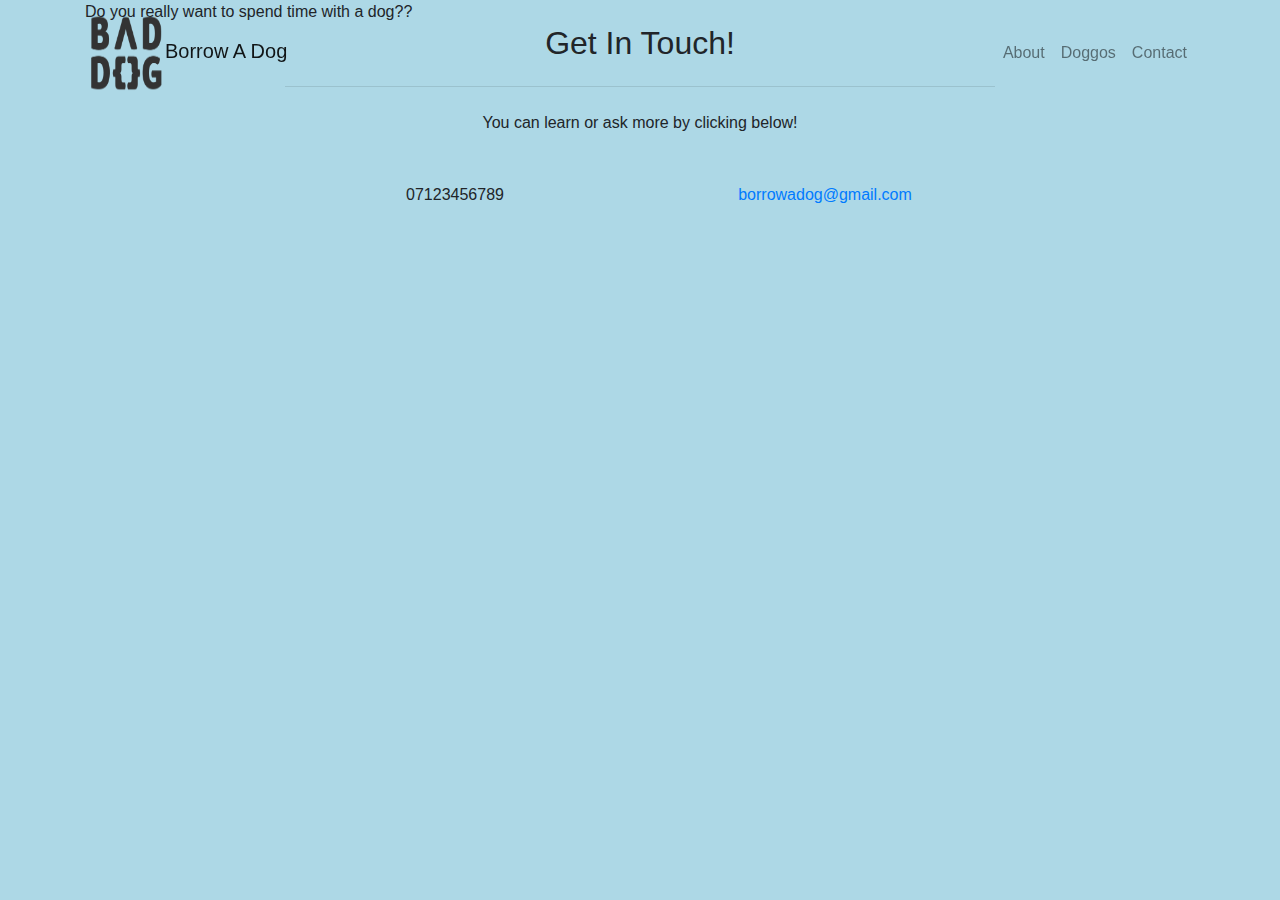
==== about.html @ f01c4b06 "Navbar + dog info + about page" ====
<!doctype html>
<html lang="en">
  <head>
    <!-- Required meta tags -->
    <meta charset="utf-8">
    <meta name="viewport" content="width=device-width, initial-scale=1, shrink-to-fit=no">

    <!-- Bootstrap CSS -->
    <link rel="stylesheet" href="https://stackpath.bootstrapcdn.com/bootstrap/4.3.1/css/bootstrap.min.css" integrity="sha384-ggOyR0iXCbMQv3Xipma34MD+dH/1fQ784/j6cY/iJTQUOhcWr7x9JvoRxT2MZw1T" crossorigin="anonymous">
<link rel="stylesheet" href="practice.css">
    <title>Borrow a dog!</title>
    <!-- Optional JavaScript -->
    <!-- jQuery first, then Popper.js, then Bootstrap JS -->
    <script src="https://code.jquery.com/jquery-3.3.1.slim.min.js" integrity="sha384-q8i/X+965DzO0rT7abK41JStQIAqVgRVzpbzo5smXKp4YfRvH+8abtTE1Pi6jizo" crossorigin="anonymous"></script>
    <script src="https://cdnjs.cloudflare.com/ajax/libs/popper.js/1.14.7/umd/popper.min.js" integrity="sha384-UO2eT0CpHqdSJQ6hJty5KVphtPhzWj9WO1clHTMGa3JDZwrnQq4sF86dIHNDz0W1" crossorigin="anonymous"></script>
    <script src="https://stackpath.bootstrapcdn.com/bootstrap/4.3.1/js/bootstrap.min.js" integrity="sha384-JjSmVgyd0p3pXB1rRibZUAYoIIy6OrQ6VrjIEaFf/nJGzIxFDsf4x0xIM+B07jRM" crossorigin="anonymous"></script>
      <!-- Required meta tags -->
      <meta charset="utf-8">
      <meta name="viewport" content="width=device-width, initial-scale=1, shrink-to-fit=no">

      <!-- Bootstrap CSS -->
      <link rel="stylesheet" href="https://stackpath.bootstrapcdn.com/bootstrap/4.3.1/css/bootstrap.min.css" integrity="sha384-ggOyR0iXCbMQv3Xipma34MD+dH/1fQ784/j6cY/iJTQUOhcWr7x9JvoRxT2MZw1T" crossorigin="anonymous">

<style>

body {
  background-color: lightblue;
}

.dropdown {
  position: relative;
  display: inline-block;
}

.dropdown-content {
  display: none;
  position: absolute;
  background-color: #f9f9f9;
  min-width: 160px;
  box-shadow: 0px 8px 16px 0px rgba(0,0,0,0.2);
  z-index: 1;
}

.dropdown:hover .dropdown-content {
  display: block;
}

.desc {
  padding: 15px;
  text-align: center;
}
</style>
    </head>
<body>


<nav class="navbar navbar-expand-lg navbar-light fixed-top" id="mainNav">
    <div class="container">

      <a class="navbar-brand js-scroll-trigger" href="index.html"><img src='BAD DOG.png' width="80" height="80">Borrow A Dog</a>
      <button class="navbar-toggler navbar-toggler-right collapsed" type="button" data-toggle="collapse" data-target="#navbarResponsive" aria-controls="navbarResponsive" aria-expanded="false" aria-label="Toggle navigation">
          <span class="navbar-toggler-icon"></span>
        </button>
      <div class="collapse navbar-collapse" id="navbarResponsive">
        <ul class="navbar-nav ml-auto">
          <li class="nav-item">
            <a class="nav-link js-scroll-trigger" href="about.html">About</a>
          </li>
          <li class="nav-item">
            <a class="nav-link js-scroll-trigger" href="#doggos">Doggos</a>
          </li>
          <li class="nav-item">
            <a class="nav-link js-scroll-trigger" href="#contact">Contact</a>
          </li>
        </ul>
      </div>
    </div>
  </nav>


          <div class="container">
Do you really want to spend time with a dog??
</section>

<section id="contact">
                  <div class="container">
                        <div class="row">
                          <div class="col-lg-8 mx-auto text-center">
                            <h2 class="section-heading">Get In Touch!</h2>
                            <hr class="my-4">
                            <p class="mb-5">You can learn or ask more by clicking below!</p>
                          </div>
                        </div>
                        <div class="row">
                          <div class="col-lg-4 ml-auto text-center">
                            <i class="fa fa-phone fa-3x mb-3 sr-contact" data-sr-id="2" style="; visibility: visible;  -webkit-transform: scale(1); opacity: 1;transform: scale(1); opacity: 1;-webkit-transition: -webkit-transform 0.6s cubic-bezier(0.6, 0.2, 0.1, 1) 0s, opacity 0.6s cubic-bezier(0.6, 0.2, 0.1, 1) 0s; transition: transform 0.6s cubic-bezier(0.6, 0.2, 0.1, 1) 0s, opacity 0.6s cubic-bezier(0.6, 0.2, 0.1, 1) 0s; "></i>
                            <p>07123456789</p>
                          </div>
                          <div class="col-lg-4 mr-auto text-center">
                            <i class="fa fa-envelope-o fa-3x mb-3 sr-contact" data-sr-id="3" style="; visibility: visible;  -webkit-transform: scale(1); opacity: 1;transform: scale(1); opacity: 1;-webkit-transition: -webkit-transform 0.6s cubic-bezier(0.6, 0.2, 0.1, 1) 0s, opacity 0.6s cubic-bezier(0.6, 0.2, 0.1, 1) 0s; transition: transform 0.6s cubic-bezier(0.6, 0.2, 0.1, 1) 0s, opacity 0.6s cubic-bezier(0.6, 0.2, 0.1, 1) 0s; "></i>
                            <p>
                              <a href="mailto:borrowadog@gmail.com" target="_blank">borrowadog@gmail.com</a>
                            </p>
                          </div>



                        </div>
                      </div>
                </section>

  </body>
</html>
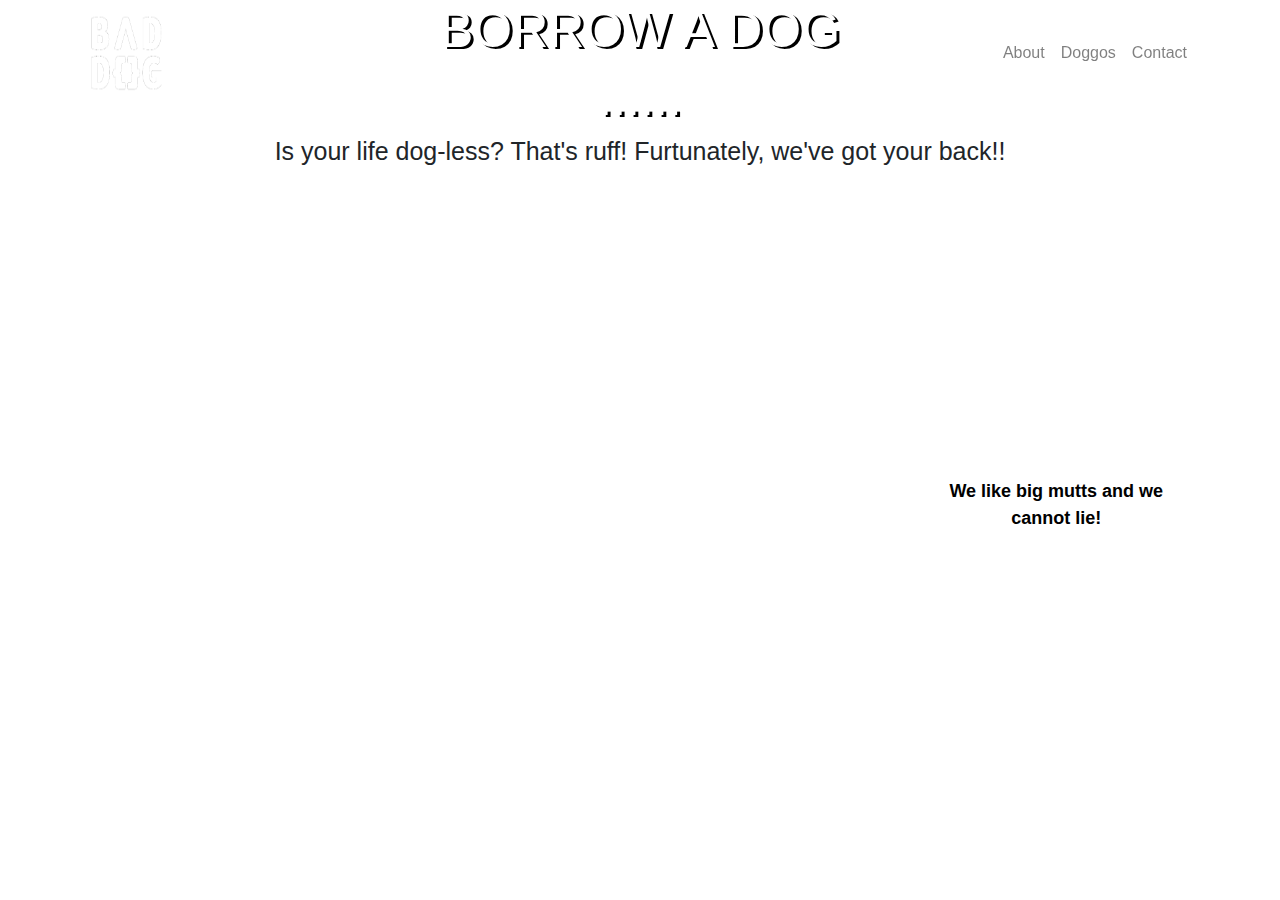
==== commit 420bb1d5: "Formatting" ====
--- a/about.html
+++ b/about.html
@@ -24,7 +24,9 @@
 <style>
 
 body {
-  background-color: lightblue;
+  background-image: url("Doggo pics/about.JPG");
+  background-repeat: no-repeat;
+  background-size: cover;
 }
 
 .dropdown {
@@ -49,6 +51,38 @@
   padding: 15px;
   text-align: center;
 }
+
+h1 {
+  color: white
+
+}
+h1 {
+  font-size: 50px;
+}
+h1 {
+  text-align: center;
+}
+
+h1 {
+  text-shadow: 3px 2px black;
+}
+
+h2 {
+  font-size: 25px;
+}
+h2 {
+  text-align: center;
+}
+
+p {
+font-size: 15px;
+
+}
+
+p {
+text-align: center;
+
+}
 </style>
     </head>
 <body>
@@ -57,7 +91,7 @@
 <nav class="navbar navbar-expand-lg navbar-light fixed-top" id="mainNav">
     <div class="container">
 
-      <a class="navbar-brand js-scroll-trigger" href="index.html"><img src='BAD DOG.png' width="80" height="80">Borrow A Dog</a>
+      <a class="navbar-brand js-scroll-trigger" href="index.html"><img src='BAD DOG 2.png' width="80" height="80"></a>
       <button class="navbar-toggler navbar-toggler-right collapsed" type="button" data-toggle="collapse" data-target="#navbarResponsive" aria-controls="navbarResponsive" aria-expanded="false" aria-label="Toggle navigation">
           <span class="navbar-toggler-icon"></span>
         </button>
@@ -67,47 +101,42 @@
             <a class="nav-link js-scroll-trigger" href="about.html">About</a>
           </li>
           <li class="nav-item">
-            <a class="nav-link js-scroll-trigger" href="#doggos">Doggos</a>
+            <a class="nav-link js-scroll-trigger" href="index.html#doggos">Doggos</a>
           </li>
           <li class="nav-item">
-            <a class="nav-link js-scroll-trigger" href="#contact">Contact</a>
+            <a class="nav-link js-scroll-trigger" href="index.html#contact">Contact</a>
           </li>
         </ul>
       </div>
     </div>
   </nav>
 
+  <div class="w3-hide-large w3-hide-large w3-padding-16">
+    <h1 class="roboto">BORROW A DOG</h1>
+  </div>
+  <div class="w3-hide-large w3-hide-large w3-padding-16">
+  <h1 class="roboto">......</h1>
+  </div>
 
           <div class="container">
-Do you really want to spend time with a dog??
+<h2>Is your life dog-less? That's ruff! Furtunately, we've got your back!!</h2>
+
+<header class="masthead2 text-center text-white d-flex">
+    <div class="container my-auto">
+      <div class="row">
+
+        <div class="col-lg-3 ml-auto text-center">
+  Borrow A Dog connects beautiful dogs of all shapes, sizes, breeds, and skillsets with people who would love to look after a dog. Whether it be for a walk, a playtime or a getaway, we want to make it pawfectly easy for you to arrange! Have a browse through some of the dogs available on our main page and if you're interested, drop us an email, a call, or visit one of our social medias.
+</p>
+  <p><font size="4"> <font color="black"> <b>We like big mutts and we cannot lie!</b></font></font></p>
+  </div>
+    </div>
+      </div>
+        </div>
+
+
 </section>
 
-<section id="contact">
-                  <div class="container">
-                        <div class="row">
-                          <div class="col-lg-8 mx-auto text-center">
-                            <h2 class="section-heading">Get In Touch!</h2>
-                            <hr class="my-4">
-                            <p class="mb-5">You can learn or ask more by clicking below!</p>
-                          </div>
-                        </div>
-                        <div class="row">
-                          <div class="col-lg-4 ml-auto text-center">
-                            <i class="fa fa-phone fa-3x mb-3 sr-contact" data-sr-id="2" style="; visibility: visible;  -webkit-transform: scale(1); opacity: 1;transform: scale(1); opacity: 1;-webkit-transition: -webkit-transform 0.6s cubic-bezier(0.6, 0.2, 0.1, 1) 0s, opacity 0.6s cubic-bezier(0.6, 0.2, 0.1, 1) 0s; transition: transform 0.6s cubic-bezier(0.6, 0.2, 0.1, 1) 0s, opacity 0.6s cubic-bezier(0.6, 0.2, 0.1, 1) 0s; "></i>
-                            <p>07123456789</p>
-                          </div>
-                          <div class="col-lg-4 mr-auto text-center">
-                            <i class="fa fa-envelope-o fa-3x mb-3 sr-contact" data-sr-id="3" style="; visibility: visible;  -webkit-transform: scale(1); opacity: 1;transform: scale(1); opacity: 1;-webkit-transition: -webkit-transform 0.6s cubic-bezier(0.6, 0.2, 0.1, 1) 0s, opacity 0.6s cubic-bezier(0.6, 0.2, 0.1, 1) 0s; transition: transform 0.6s cubic-bezier(0.6, 0.2, 0.1, 1) 0s, opacity 0.6s cubic-bezier(0.6, 0.2, 0.1, 1) 0s; "></i>
-                            <p>
-                              <a href="mailto:borrowadog@gmail.com" target="_blank">borrowadog@gmail.com</a>
-                            </p>
-                          </div>
-
-
-
-                        </div>
-                      </div>
-                </section>
 
   </body>
 </html>
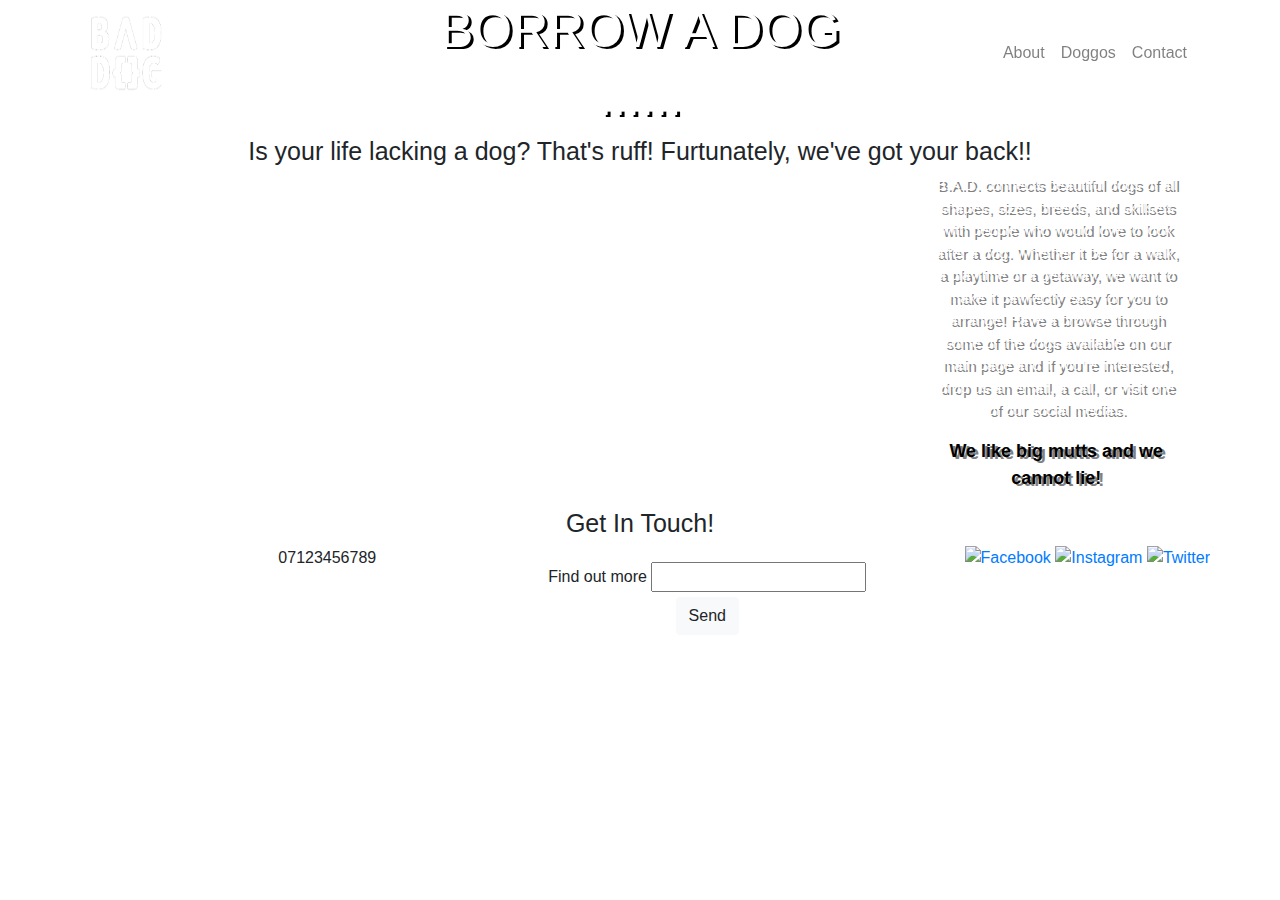
==== commit 3dbace69: "finishing touches" ====
--- a/about.html
+++ b/about.html
@@ -8,7 +8,7 @@
     <!-- Bootstrap CSS -->
     <link rel="stylesheet" href="https://stackpath.bootstrapcdn.com/bootstrap/4.3.1/css/bootstrap.min.css" integrity="sha384-ggOyR0iXCbMQv3Xipma34MD+dH/1fQ784/j6cY/iJTQUOhcWr7x9JvoRxT2MZw1T" crossorigin="anonymous">
 <link rel="stylesheet" href="practice.css">
-    <title>Borrow a dog!</title>
+    <title>About BAD!</title>
     <!-- Optional JavaScript -->
     <!-- jQuery first, then Popper.js, then Bootstrap JS -->
     <script src="https://code.jquery.com/jquery-3.3.1.slim.min.js" integrity="sha384-q8i/X+965DzO0rT7abK41JStQIAqVgRVzpbzo5smXKp4YfRvH+8abtTE1Pi6jizo" crossorigin="anonymous"></script>
@@ -81,6 +81,10 @@
 
 p {
 text-align: center;
+}
+
+p {
+  text-shadow: 3px 2px grey;
 
 }
 </style>
@@ -119,14 +123,14 @@
   </div>
 
           <div class="container">
-<h2>Is your life dog-less? That's ruff! Furtunately, we've got your back!!</h2>
+<h2>Is your life lacking a dog? That's ruff! Furtunately, we've got your back!!</h2>
 
 <header class="masthead2 text-center text-white d-flex">
     <div class="container my-auto">
       <div class="row">
 
         <div class="col-lg-3 ml-auto text-center">
-  Borrow A Dog connects beautiful dogs of all shapes, sizes, breeds, and skillsets with people who would love to look after a dog. Whether it be for a walk, a playtime or a getaway, we want to make it pawfectly easy for you to arrange! Have a browse through some of the dogs available on our main page and if you're interested, drop us an email, a call, or visit one of our social medias.
+  <p>B.A.D. connects beautiful dogs of all shapes, sizes, breeds, and skillsets with people who would love to look after a dog. Whether it be for a walk, a playtime or a getaway, we want to make it pawfectly easy for you to arrange! Have a browse through some of the dogs available on our main page and if you're interested, drop us an email, a call, or visit one of our social medias.
 </p>
   <p><font size="4"> <font color="black"> <b>We like big mutts and we cannot lie!</b></font></font></p>
   </div>
@@ -134,8 +138,46 @@
       </div>
         </div>
 
+        <section id="contact">
+                          <div class="container">
+                                <div class="row">
+                                  <div class="col-lg-8 mx-auto text-center">
+                                    <h2 class="section-heading">Get In Touch!</h2>
 
-</section>
+                                  </div>
+                                </div>
+                                <div class="row">
+                                  <div class="col-lg-4 ml-auto text-center">
+                                    <i class="fa fa-phone fa-3x mb-3 sr-contact" data-sr-id="2" style="; visibility: visible;  -webkit-transform: scale(1); opacity: 1;transform: scale(1); opacity: 1;-webkit-transition: -webkit-transform 0.6s cubic-bezier(0.6, 0.2, 0.1, 1) 0s, opacity 0.6s cubic-bezier(0.6, 0.2, 0.1, 1) 0s; transition: transform 0.6s cubic-bezier(0.6, 0.2, 0.1, 1) 0s, opacity 0.6s cubic-bezier(0.6, 0.2, 0.1, 1) 0s; "></i>
+                                    07123456789
+                                  </div>
+                                  <div class="col-lg-4 mr-auto text-center">
+                                    <i class="fa fa-envelope-o fa-3x mb-3 sr-contact" data-sr-id="3" style="; visibility: visible;  -webkit-transform: scale(1); opacity: 1;transform: scale(1); opacity: 1;-webkit-transition: -webkit-transform 0.6s cubic-bezier(0.6, 0.2, 0.1, 1) 0s, opacity 0.6s cubic-bezier(0.6, 0.2, 0.1, 1) 0s; transition: transform 0.6s cubic-bezier(0.6, 0.2, 0.1, 1) 0s, opacity 0.6s cubic-bezier(0.6, 0.2, 0.1, 1) 0s; "></i>
+                                    <p>
+                                      <form role='form'>
+                                        <label for="email">Find out more</label>
+                                        <input type="text" name="email" >
+                                        <button class="btn btn-light btn-xl js-scroll-trigger" type="submit">Send</button>
+                                      </form>
+                                    </p>
+                                  </div>
+
+                                  <footer class="panel-footer" align="center">
+
+                                      <a href="https://en-gb.facebook.com/borrowadoggie/" class="social" target="_blank">
+                                        <img title="Facebook" alt="Facebook" class="socialbutton" src="https://socialmediawidgets.files.wordpress.com/2014/03/02_facebook.png" width="45" height="45">
+                                      </a>
+                                      <a href="https://www.instagram.com/borrowadoggie/" class="social" target="_blank">
+                                        <img title="Instagram" alt="Instagram" class="socialbutton" src="https://socialmediawidgets.files.wordpress.com/2014/03/10_instagram.png" width="45" height="45">
+                                      </a>
+                                      <a href="https://twitter.com/borrowadoggie" class="social" target="_blank">
+                                        <img title="Twitter" alt="Twitter" class="socialbutton" src="https://socialmediawidgets.files.wordpress.com/2014/03/01_twitter.png" width="45" height="45">
+                                      </a>
+                                    </footer>
+
+                                </div>
+                              </div>
+                        </section>
 
 
   </body>
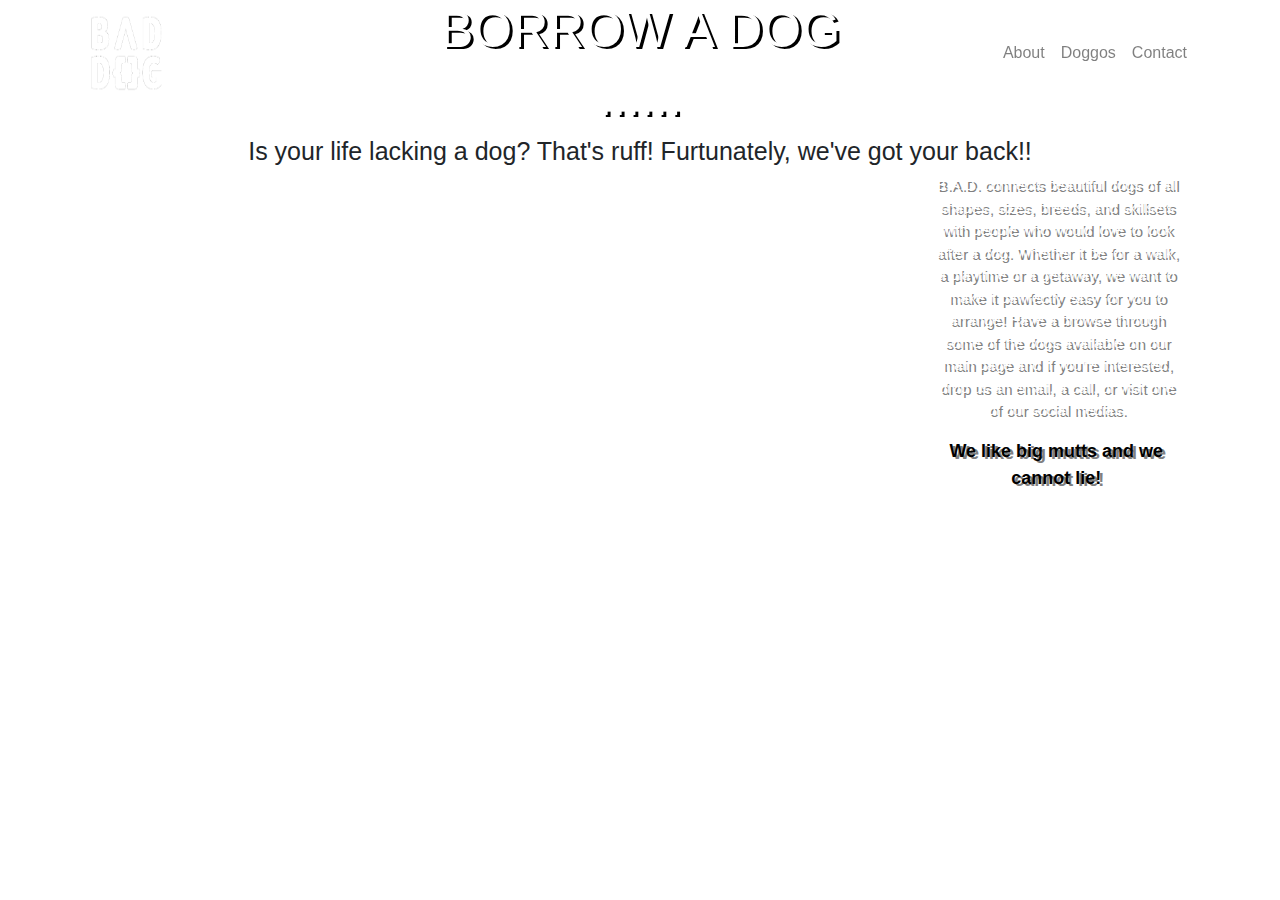
==== commit 3d64bb44: "fix" ====
--- a/about.html
+++ b/about.html
@@ -138,46 +138,7 @@
       </div>
         </div>
 
-        <section id="contact">
-                          <div class="container">
-                                <div class="row">
-                                  <div class="col-lg-8 mx-auto text-center">
-                                    <h2 class="section-heading">Get In Touch!</h2>
-
-                                  </div>
-                                </div>
-                                <div class="row">
-                                  <div class="col-lg-4 ml-auto text-center">
-                                    <i class="fa fa-phone fa-3x mb-3 sr-contact" data-sr-id="2" style="; visibility: visible;  -webkit-transform: scale(1); opacity: 1;transform: scale(1); opacity: 1;-webkit-transition: -webkit-transform 0.6s cubic-bezier(0.6, 0.2, 0.1, 1) 0s, opacity 0.6s cubic-bezier(0.6, 0.2, 0.1, 1) 0s; transition: transform 0.6s cubic-bezier(0.6, 0.2, 0.1, 1) 0s, opacity 0.6s cubic-bezier(0.6, 0.2, 0.1, 1) 0s; "></i>
-                                    07123456789
-                                  </div>
-                                  <div class="col-lg-4 mr-auto text-center">
-                                    <i class="fa fa-envelope-o fa-3x mb-3 sr-contact" data-sr-id="3" style="; visibility: visible;  -webkit-transform: scale(1); opacity: 1;transform: scale(1); opacity: 1;-webkit-transition: -webkit-transform 0.6s cubic-bezier(0.6, 0.2, 0.1, 1) 0s, opacity 0.6s cubic-bezier(0.6, 0.2, 0.1, 1) 0s; transition: transform 0.6s cubic-bezier(0.6, 0.2, 0.1, 1) 0s, opacity 0.6s cubic-bezier(0.6, 0.2, 0.1, 1) 0s; "></i>
-                                    <p>
-                                      <form role='form'>
-                                        <label for="email">Find out more</label>
-                                        <input type="text" name="email" >
-                                        <button class="btn btn-light btn-xl js-scroll-trigger" type="submit">Send</button>
-                                      </form>
-                                    </p>
-                                  </div>
-
-                                  <footer class="panel-footer" align="center">
-
-                                      <a href="https://en-gb.facebook.com/borrowadoggie/" class="social" target="_blank">
-                                        <img title="Facebook" alt="Facebook" class="socialbutton" src="https://socialmediawidgets.files.wordpress.com/2014/03/02_facebook.png" width="45" height="45">
-                                      </a>
-                                      <a href="https://www.instagram.com/borrowadoggie/" class="social" target="_blank">
-                                        <img title="Instagram" alt="Instagram" class="socialbutton" src="https://socialmediawidgets.files.wordpress.com/2014/03/10_instagram.png" width="45" height="45">
-                                      </a>
-                                      <a href="https://twitter.com/borrowadoggie" class="social" target="_blank">
-                                        <img title="Twitter" alt="Twitter" class="socialbutton" src="https://socialmediawidgets.files.wordpress.com/2014/03/01_twitter.png" width="45" height="45">
-                                      </a>
-                                    </footer>
-
-                                </div>
-                              </div>
-                        </section>
+        
 
 
   </body>
